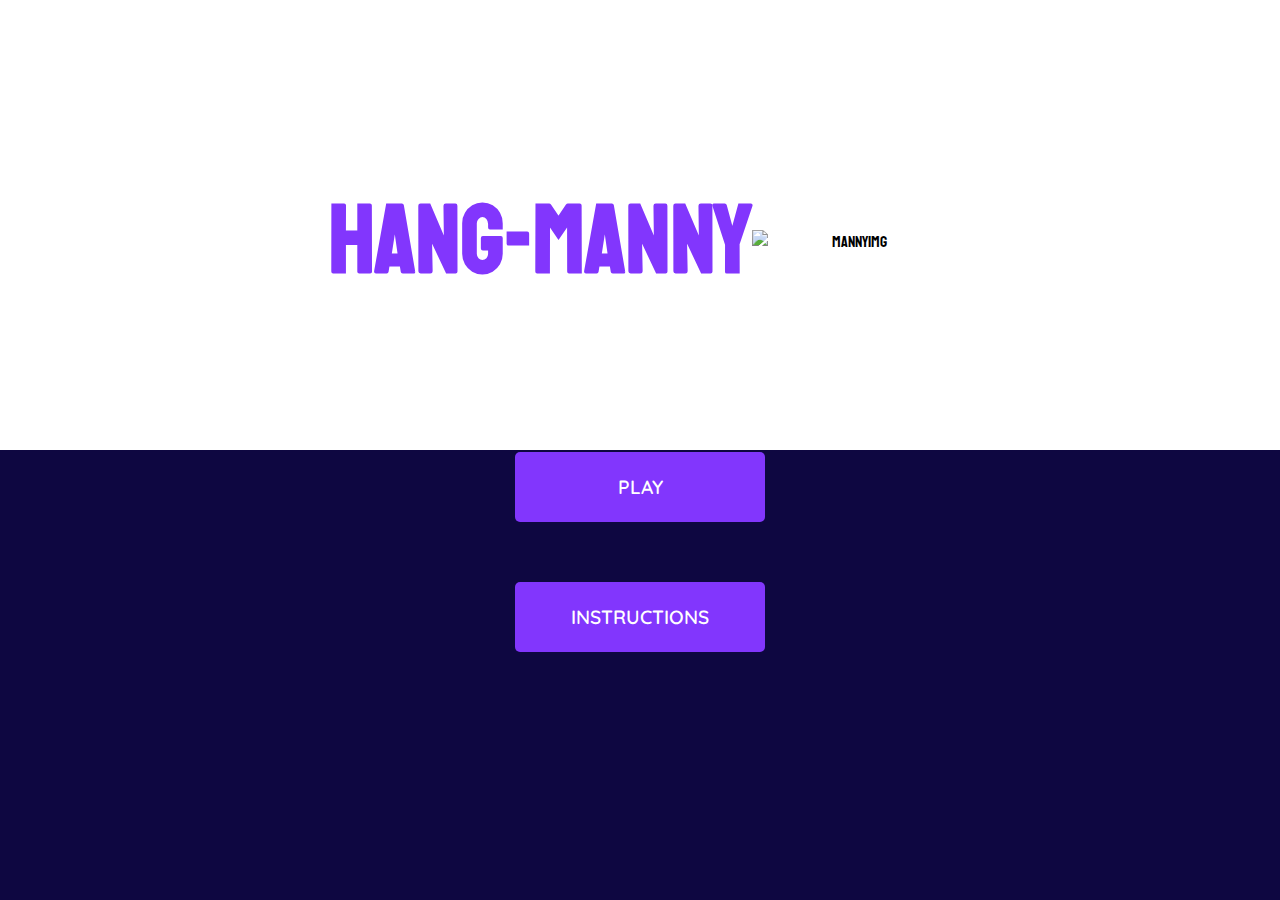
==== index.html @ 10762cf6 "index.html" ====
<!DOCTYPE html>
<html lang="eng">
  <head>
    <title>Hang-Manny</title>
    <link rel="icon" type="image/x-icon" href="images/favicon/Manny.png">
    <link rel="stylesheet" href="reset.css" />
    <link rel="stylesheet" type="text/css" href="homestyle.css" />
    <link rel="preconnect" href="https://fonts.googleapis.com" />
    <link rel="preconnect" href="https://fonts.gstatic.com" crossorigin />
    <link
      href="https://fonts.googleapis.com/css2?family=Koulen&display=swap"
      rel="stylesheet"
    />

    <link rel="preconnect" href="https://fonts.googleapis.com/%22%3E
    <link rel="preconnect" href="https://fonts.gstatic.com/" crossorigin />
    <link
      href="https://fonts.googleapis.com/css2?family=Quicksand:wght@300;400;500;600;700&display=swap"
      rel="stylesheet"
    />
  </head>
  <body>
    <div class="centered_box">
      <div class="box-top">
        <h1>Hang-Manny</h1>
        <img src="images/logoManny.png" alt="Mannyimg" />
      </div>
      <div class="box-bottom">
        <div class="button_container1">
          <a class="theme-button" href='themes.html'> PLAY</a>
        </div>
        <div class="button_container2">
          <button class="open-slideshow">INSTRUCTIONS</button>
        </div>
      </div>
    </div>
            </div>
         <div class="slideshow-popup">
            <div class="slide">
               <img src="images/slide1.jpg" alt="Slide 1">
            </div>
            <div class="slide">
               <img src="images/slide2.jpg" alt="Slide 2">
            </div>
            <div class="slide">
               <img src="images/slide3.jpg" alt="Slide 3">
            </div>
            <div class="slide">
               <img src="images/slide4.jpg" alt="Slide 4">
            </div>
            <div class="slide">
               <img src="images/slide5.jpg" alt="Slide 5">
            </div>
            <div class="prev">&#10094;</div>
            <div class="next">&#10095;</div>
            <div class="exit">&#10005;</div>
         </div>
      </div>
      </div>
      </div>
      </div>
    <script src="homejavascript.js"></script>
  </body>
  <script>
    const slideshow = document.getElementById("slideshow");
    const openSlideshow = document.getElementById("open-slideshow");
    const closeSlideshow = document.getElementById("close-slideshow");

    openSlideshow.addEventListener("click", function () {
      slideshow.style.display = "block";
    });

    closeSlideshow.addEventListener("click", function () {
      slideshow.style.display = "none";
    });
  </script>
</html>
---- homestyle.css ----
* {
  text-align: center;
  font-family: "Koulen", cursive;
}
body {
  background: linear-gradient(to bottom, #fff, #fff 50%, #0e0741 50%, #0e0741);
  display: flex;
  justify-content: center;
  align-items: center;
  min-height: 100vh;
}
h1 {
  color: #8236fd;
  font-size: 6rem;
}

.theme-button {
  font-family: "Quicksand", sans-serif;
  font-weight: 600;
}

.open-slideshow {
  font-family: "Quicksand", sans-serif;
  font-weight: 600;
}
.top-section {
  background: linear-gradient(to bottom, #fff, #fff);
  height: 55vh;
}

.bottom-section {
  background: linear-gradient(to bottom, #0e0741, #0e0741);
  height: 45vh;
}

.open-slideshow {
  margin: 20px;
  padding: 10px 20px;
  font-size: 1.2em;
  background-color: #8236fd;
  color: white;
  border: none;
  cursor: pointer;
}

.open-slideshow:hover {
  opacity: 0.8;
}

/* Show the slideshow when the button is clicked */
.open-slideshow:focus + .slideshow {
  display: block;
}

.slideshow-popup {
  position: relative;
  top: 20%;
  display: block;
  margin: 0 auto;
}

.slideshow-popup {
  display: none;
  position: fixed;
  z-index: 9999;
  top: 0;
  left: 0;
  width: 100%;
  height: 100%;
  background-color: rgba(0, 0, 0, 0.8);
  text-align: center;
}

.slideshow-popup .slide {
  display: none;
  position: absolute;
  top: 50%;
  left: 50%;
  transform: translate(-50%, -50%);
  max-width: 90%;
  max-height: 90%;
}

.slideshow-popup .prev,
.slideshow-popup .next,
.slideshow-popup .exit {
  position: absolute;
  top: 50%;
  transform: translateY(-50%);
  font-size: 2em;
  color: #fff;
  cursor: pointer;
}

.slideshow-popup .prev {
  left: 10px;
}

.slideshow-popup .next {
  right: 10px;
}

.slideshow-popup .exit {
  top: 10px;
  right: 10px;
}

@media screen and (min-width: 768px) {
  .slideshow-popup .slide {
    max-width: 70%;
    max-height: 70%;
    min-width: 50%;
    min-width: 50%;
  }
}

.theme-button {
  margin: 20px;
  padding: 21px 20px;
  border-radius: 5px;
  font-size: 1.2em;
  background-color: #8236fd;
  color: white;
  border: none;
  cursor: pointer;
  width: 250px;
  text-decoration: none;
  display: inline-block;
}

.theme-button:hover {
  opacity: 0.8;
}

/* Show the slideshow when the button is clicked */
.theme-button:focus + .slideshow {
  display: block;
}

.open-slideshow {
  width: 250px;
  height: 70px;
  border-radius: 5px;
}

.button_container1 {
  position: relative;
  top: 10%;
  padding: 10px;
}

.button_container2 {
  padding: 10px;
  position: relative;
  top: 10%;
}

.container {
  width: 400px;
}

.centered_box {
  width: 700px;
  padding: 1rem;
}

.box-top {
  justify-content: center;
  align-items: center;
  display: flex;
  transform: translateY(-3rem);
}
.box-top img {
  width: 200px;
  height: auto;
}
.box-bottom {
  margin-top: 60px;
}
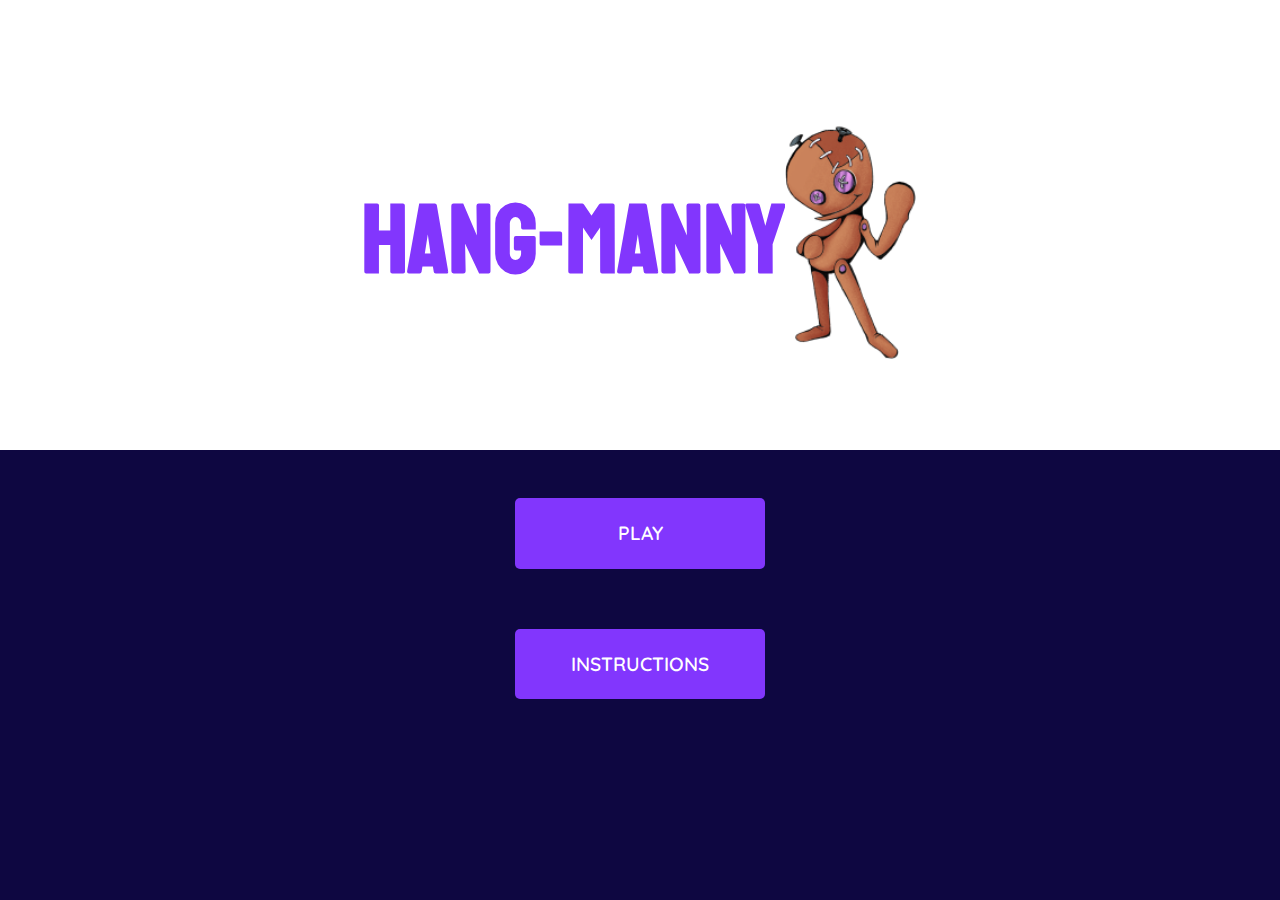
==== commit 2cbf1ffb: "main.js" ====
--- a/index.html
+++ b/index.html
@@ -59,7 +59,7 @@
       </div>
       </div>
       </div>
-    <script src="homejavascript.js"></script>
+    <script src="main.js"></script>
   </body>
   <script>
     const slideshow = document.getElementById("slideshow");
--- a/homestyle.css
+++ b/homestyle.css
@@ -171,9 +171,13 @@
   transform: translateY(-3rem);
 }
 .box-top img {
-  width: 200px;
+  width: 20%;
   height: auto;
 }
 .box-bottom {
   margin-top: 60px;
 }
+
+.exit {
+  margin-top: 2rem;
+}
